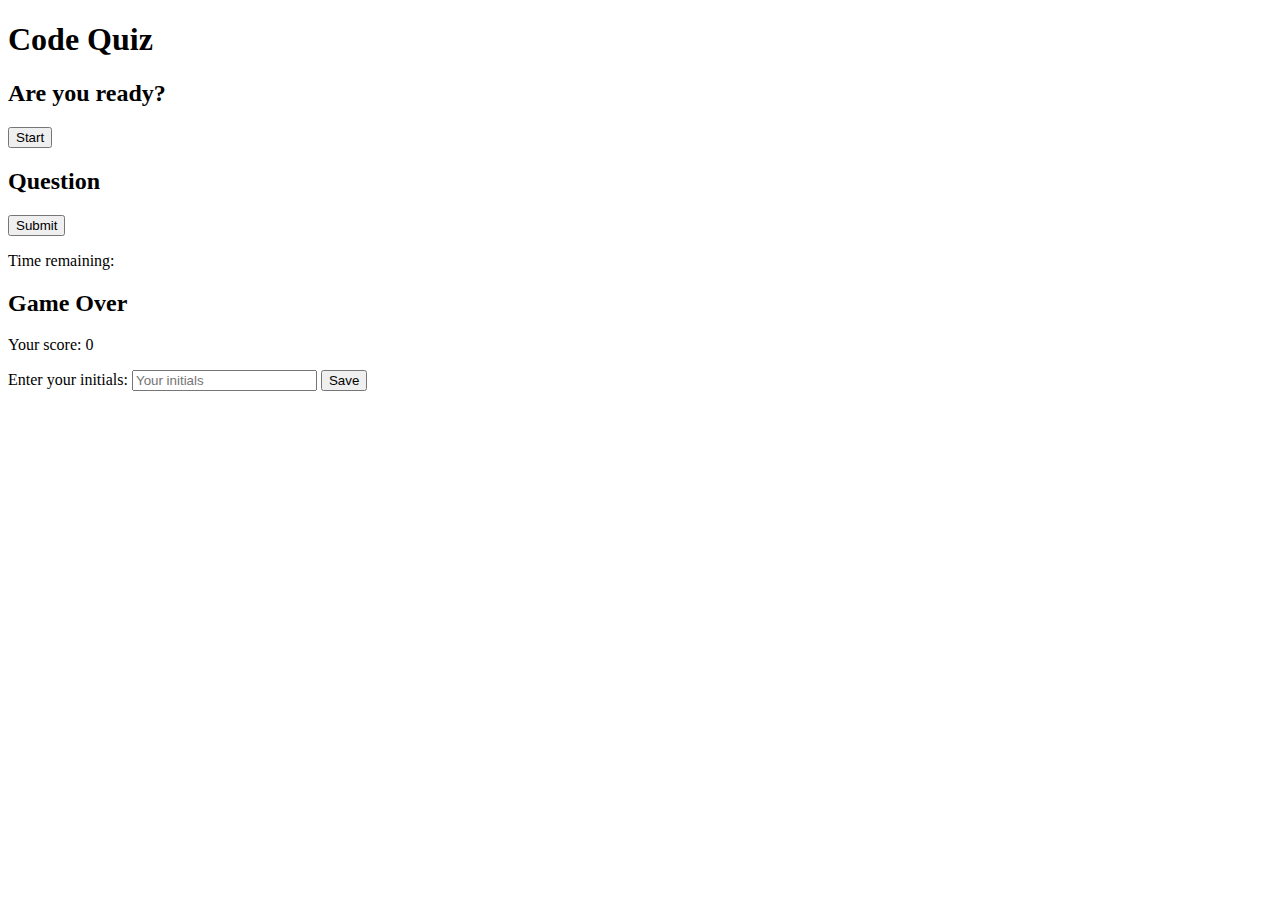
==== Assets/index.html @ ad49c48e "modified css, script.js, and style.css" ====
<!DOCTYPE html>
<html lang="en">
<head>
  <title>Code Quiz</title>
  <meta charset="UTF-8"> 
  <meta name="viewport" content="width=device-width, initial-scale=1.0">
  <link rel="stylesheet" type="text/css" href="styles.css">
</head>
<body>
  <h1>Code Quiz</h1>
  <div id="start-screen">
    <h2>Are you ready?</h2>
    <button id="start-button">Start</button>
  </div>

  <div id="quiz-screen">
    <h2>Question</h2>
    <p id="question-text"></p>
    <form id="answer-form">
      <div id="choices-container"></div>
      <button type="submit" id="submit-button">Submit</button>
    </form>
    <p id="message"></p>
    <p id="timer">Time remaining: <span id="time"></span></p>
  </div>

  <div id="game-over-screen">
    <h2>Game Over</h2>
    <p>Your score: <span id="score">0</span></p>
    <label for="initials-input">Enter your initials:</label>
    <input type="text" id="initials-input" placeholder="Your initials">
    <button id="save-button">Save</button>
  </div>

  <script src="script.js"></script>
</body>
</html>
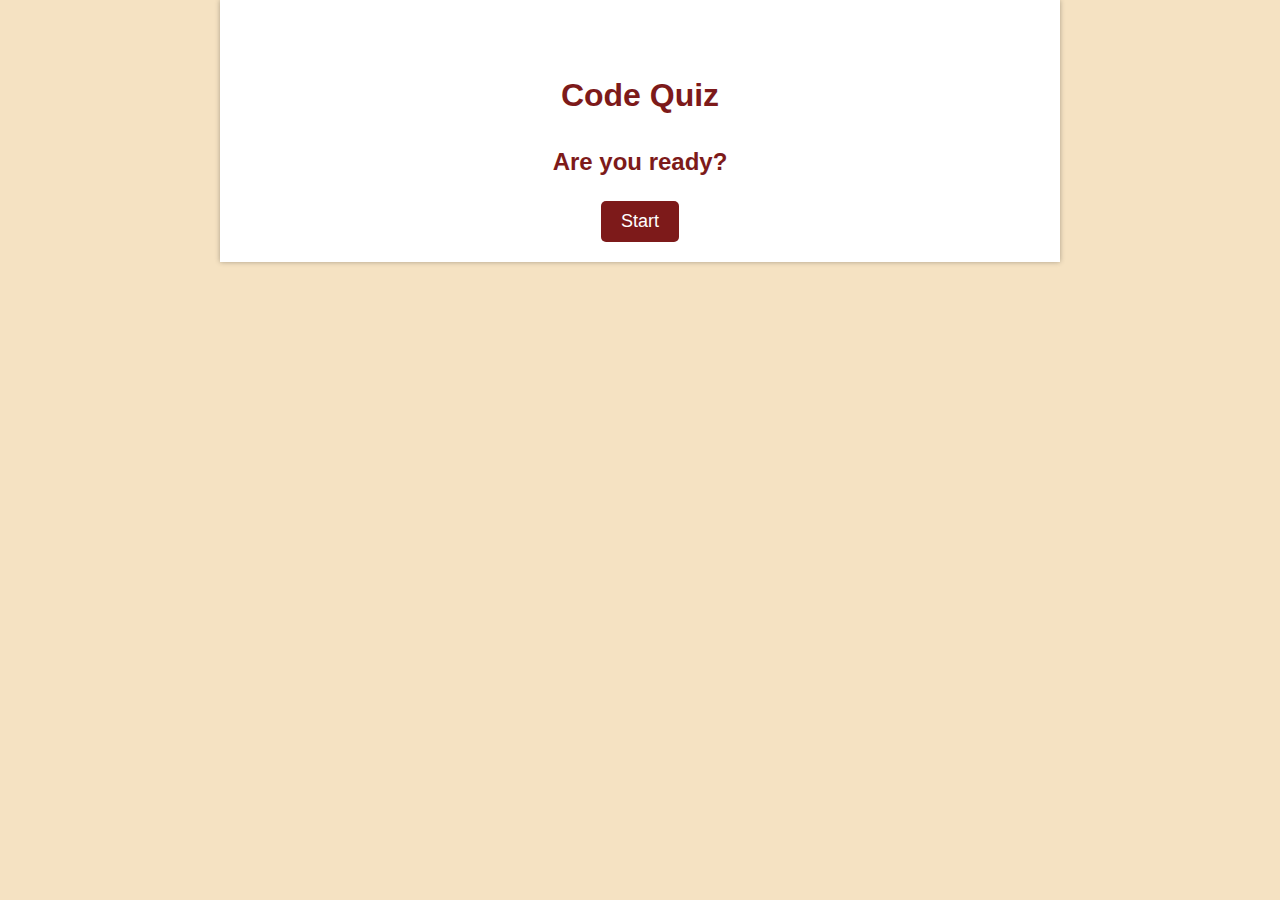
==== commit 42ef0d0f: "update code with questions and style css" ====
--- a/Assets/index.html
+++ b/Assets/index.html
@@ -2,36 +2,46 @@
 <html lang="en">
 <head>
   <title>Code Quiz</title>
-  <meta charset="UTF-8"> 
+  <meta charset="UTF-8">
   <meta name="viewport" content="width=device-width, initial-scale=1.0">
   <link rel="stylesheet" type="text/css" href="styles.css">
+  <link rel="stylesheet" type="text/css" href="custom-theme.css">  
 </head>
 <body>
-  <h1>Code Quiz</h1>
-  <div id="start-screen">
-    <h2>Are you ready?</h2>
-    <button id="start-button">Start</button>
-  </div>
+  <div id="container">
+    <!-- Start Screen -->
+    <div id="start-screen">
+      <h1>Code Quiz</h1>
+      <h2>Are you ready?</h2>
+      <button id="start-button">Start</button>
+    </div>
 
-  <div id="quiz-screen">
-    <h2>Question</h2>
-    <p id="question-text"></p>
-    <form id="answer-form">
-      <div id="choices-container"></div>
-      <button type="submit" id="submit-button">Submit</button>
-    </form>
-    <p id="message"></p>
-    <p id="timer">Time remaining: <span id="time"></span></p>
-  </div>
+    <!-- Question Screen -->
+    <div id="quiz-screen" >
+      <h1>Code Quiz</h1>
+      <h2>Question</h2>
+      <p id="question-text"></p>
+      <form id="answer-form">
+        <div id="choices-container"></div>
+        <button type="submit" id="submit-button">Submit</button>
+      </form>
+      <p id="message"></p>
+      <p id="timer">Time remaining: <span id="time"></span></p>
+      <p id="score-display">Score: <span id="score">0</span></p>
+    </div>
 
-  <div id="game-over-screen">
-    <h2>Game Over</h2>
-    <p>Your score: <span id="score">0</span></p>
-    <label for="initials-input">Enter your initials:</label>
-    <input type="text" id="initials-input" placeholder="Your initials">
-    <button id="save-button">Save</button>
+    <!-- Game Over Screen -->
+    <div id="game-over-screen"  >
+      <h1>Code Quiz</h1>
+      <h2>Game Over</h2>
+      <p>Your score: <span id="final-score">0</span></p>
+      <label for="initials-input">Enter your initials:</label>
+      <input type="text" id="initials-input" placeholder="Your initials">
+      <button id="save-button">Save</button>
+    </div>
   </div>
 
   <script src="script.js"></script>
 </body>
 </html>
+
--- a/Assets/custom-theme.css
+++ b/Assets/custom-theme.css
@@ -0,0 +1,169 @@
+/* custom-theme.css */
+
+/* Body and general styles */
+body {
+    font-family: 'Segoe UI', Tahoma, Geneva, Verdana, sans-serif;
+    line-height: 1.6;
+    margin: 0;
+    padding: 0;
+    background-color: #f5e2c2; /* Custom background color */
+  }
+  
+  h1, h2 {
+    text-align: center;
+    color: #7d1a1a; /* Custom heading color */
+  }
+  
+  /* Start screen */
+  #start-screen {
+    text-align: center;
+    margin-top: 50px;
+  }
+  
+  #start-button {
+    font-size: 18px;
+    padding: 10px 20px;
+    background-color: #7d1a1a; /* Custom button color */
+    color: #fff;
+    border: none;
+    border-radius: 5px;
+    cursor: pointer;
+  }
+  
+  /* Quiz screen */
+  #quiz-screen {
+    display: none;
+    text-align: center;
+    margin-top: 50px;
+  }
+  
+  #choices-container {
+    text-align: left;
+  }
+  
+  label {
+    display: block;
+    margin-bottom: 10px;
+  }
+  
+  #submit-button {
+    font-size: 18px;
+    padding: 10px 20px;
+    background-color: #7d1a1a; /* Custom button color */
+    color: #fff;
+    border: none;
+    border-radius: 5px;
+    cursor: pointer;
+    margin-top: 20px;
+  }
+  
+  /* Game over screen */
+  #game-over-screen {
+    display: none;
+    text-align: center;
+    margin-top: 50px;
+  }
+  
+  #initials-input {
+    margin-top: 10px;
+    padding: 5px 10px;
+    border: 1px solid #7d1a1a; /* Custom border color */
+    border-radius: 5px;
+  }
+  
+  #save-button {
+    font-size: 18px;
+    padding: 10px 20px;
+    background-color: #7d1a1a; /* Custom button color */
+    color: #fff;
+    border: none;
+    border-radius: 5px;
+    cursor: pointer;
+    margin-top: 10px;
+  }
+  
+  /* Additional styles for visual feedback */
+  #quiz-screen .correct {
+    border-color: #2f7d28; /* Custom border color for correct answers */
+  }
+  
+  #quiz-screen .incorrect {
+    border-color: #e80000; /* Custom border color for incorrect answers */
+  }
+  
+  /* Additional styles for transitions */
+  #quiz-screen button {
+    transition: opacity 0.3s;
+  }
+  
+  /* Show/hide elements during quiz transitions */
+  #quiz-screen .hide-on-question-end {
+    display: block;
+  }
+  
+  #quiz-screen.question-end .hide-on-question-end {
+    display: none;
+  }
+  
+  /* Timer flash animation */
+  #timer {
+    animation: flash 0.5s infinite;
+  }
+  
+  @keyframes flash {
+    0%, 100% {
+      color: inherit;
+    }
+    50% {
+      color: #e80000; /* Custom flash color for the timer */
+    }
+  }
+  
+  /* Custom styles */
+  #container {
+    max-width: 800px;
+    margin: 0 auto;
+    padding: 20px;
+    background-color: #fff;
+    box-shadow: 0 0 5px rgba(0, 0, 0, 0.3);
+  }
+  
+  #timer {
+    font-size: 18px;
+    font-weight: bold;
+    margin-top: 20px;
+  }
+  
+  #score {
+    font-size: 24px;
+    font-weight: bold;
+    color: #7d1a1a; /* Custom color for the score */
+  }
+  
+  #initials-input {
+    width: 100%;
+    max-width: 300px;
+    margin-top: 10px;
+    padding: 10px;
+    border: 1px solid #7d1a1a; /* Custom border color */
+    border-radius: 5px;
+    font-size: 16px;
+    font-family: 'Segoe UI', Tahoma, Geneva, Verdana, sans-serif;
+  }
+  
+  #save-button {
+    margin-top: 10px;
+    padding: 10px 20px;
+    background-color: #7d1a1a; /* Custom button color */
+    color: #fff;
+    border: none;
+    border-radius: 5px;
+    font-size: 16px;
+    cursor: pointer;
+  }
+  
+  /* Additional styles for transitions */
+  button {
+    transition: opacity 0.3s;
+  }
+  